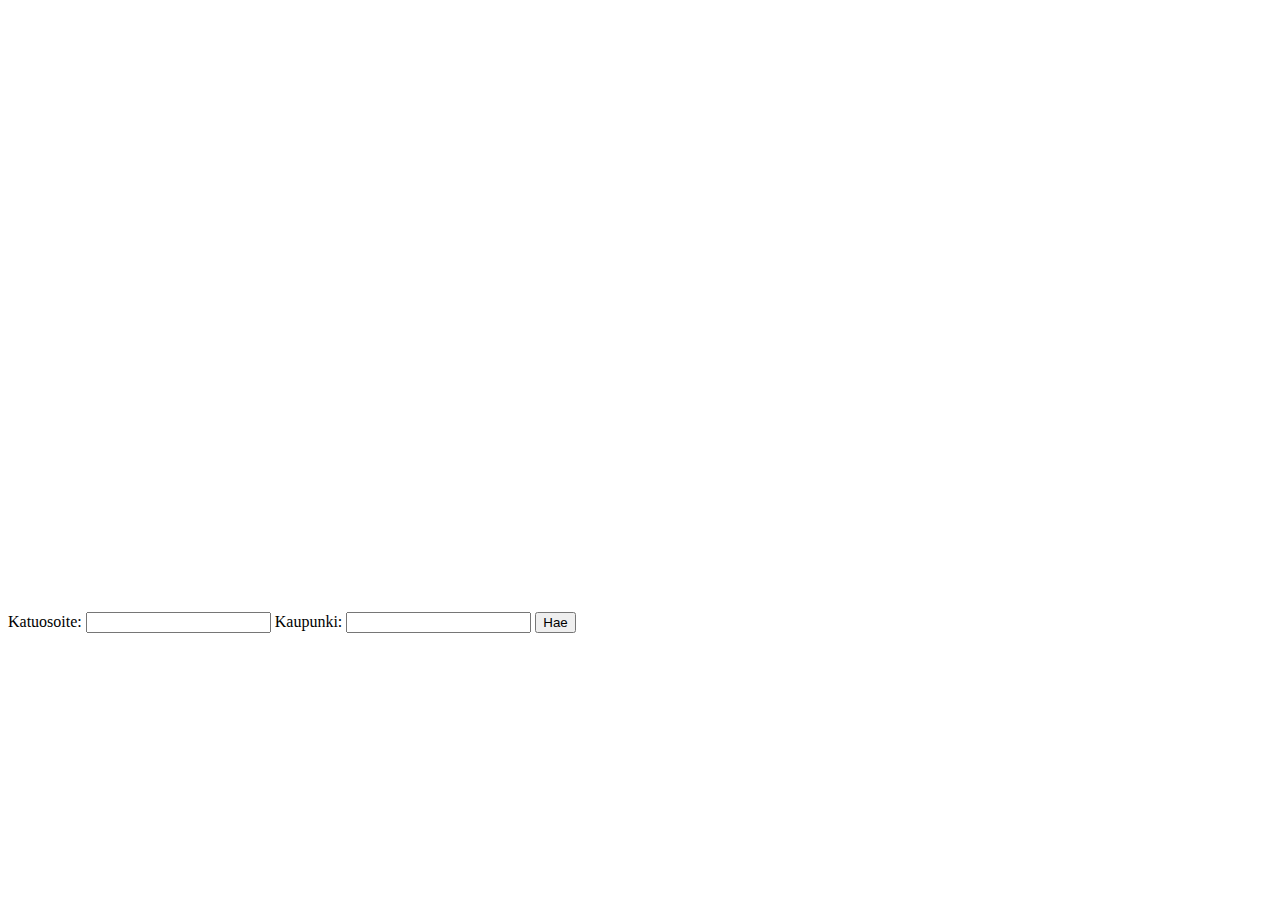
==== index.html @ fbdb1a09 "melkein kaikki" ====
<!DOCTYPE html>
<html lang="fi">
    <head>
        <title>Google Kartta</title>
        <meta charset="utf-8">
        <meta name="viewport" content="width=device-width, initial-scale=1">
        <link rel="icon" type="image/x-icon" href="file:///Käyttäjät/sohvi/Dokumentit/KOULU/html/IMG/favicon.ico">
        <link type="text/css" href="Css/style4.css">
        <!--Bootstrap css-->
        <link href="https://cdn.jsdelivr.net/npm/bootstrap@5.0.2/dist/css/bootstrap.min.css" 
        rel="stylesheet" integrity="sha384-EVSTQN3/azprG1Anm3QDgpJLIm9Nao0Yz1ztcQTwFspd3yD65VohhpuuCOmLASjC" 
        crossorigin="anonymous">
    </head>
    <body>
    <!--Runko tehty-->
    <!--tehdään frame element-->
    <div class="container">
        <div class="map-container">
            <iframe src="https://www.google.com/maps?q=Yliopistonkatu 36 Lappeenranta&output=embed"
            width="800" height="600" style="border:0;" allowfullscreen="" 
            loading="lazy" referrerpolicy="no-referrer-when-downgrade"></iframe>
        </div>
    </div>
         <!--kaksi tekstikenttää ja button-->
         <div class="container">
            <div class="input-container">
                <label for="name">Katuosoite:</label>
                <input type="text" id="katuosoite">
                <label for="name">Kaupunki:</label>
                <input type="text" id="kaupunki">
                <!--Lisätään button elementti-->
                <button type="button"onclick="paivitaKartta()">Hae</button>
            </div>
        </div>
        <script defer src="Js/helloworld.js"></script>
            <!--Lisää Hae-painikkeelle onclick-tapahtumakäsittelijä.-->
            <script>
                function paivitaKartta() {
                    var katuosoite = document.getElementById('katuosoite').value;
                    var kaupunki = document.getElementById('kaupunki').value;
                    var karttaIframe = document.getElementById('karttaIframe');
                    var osoite = encodeURIComponent(katuosoite + ' ' + kaupunki);
                    var karttaUrl = 'https://www.google.com/maps?q=' + osoite + '&output=embed';
                    karttaIframe.src = karttaUrl;
                }
                // Päivitä kartta sivun latauksen yhteydessä
                window.onload = function() {
                    document.getElementById('katuosoite').value = 'Yliopistonkatu 36';
                    document.getElementById('kaupunki').value = 'Lappeenranta';
                    paivitaKartta();
                };
            </script>
    </body>
</html>
---- Css/style4.css ----
*{
    margin: 0;
    padding: 0;
    box-sizing: border-box;

}

body {
    font-family: "Poppins", sans-serif;
    background-color: #f5f5f5;
}

.container {
    max-width: 800px;
    margin: 0 auto;
    padding: 40px 20px;
    background-color: #fff;
    box-shadow: 0 4px 8px rgba(0, 0, 0, 0.1);
    border-radius: 10px;
}

.map-container {
    position: relative;
    width: 100%;
    height: 0;
    padding-bottom: 56.25%;
}

iframe {
    position: absolute;
    top: 0;
    left: 0;
    width: 100%;
    height: 100%;
    border: none;
    border-radius: 10px;
}

.container {
    text-align: center; /* Center align the content */
  }
  .input-container {
    margin-bottom: 10px; /* Add some spacing between the input containers */
  }
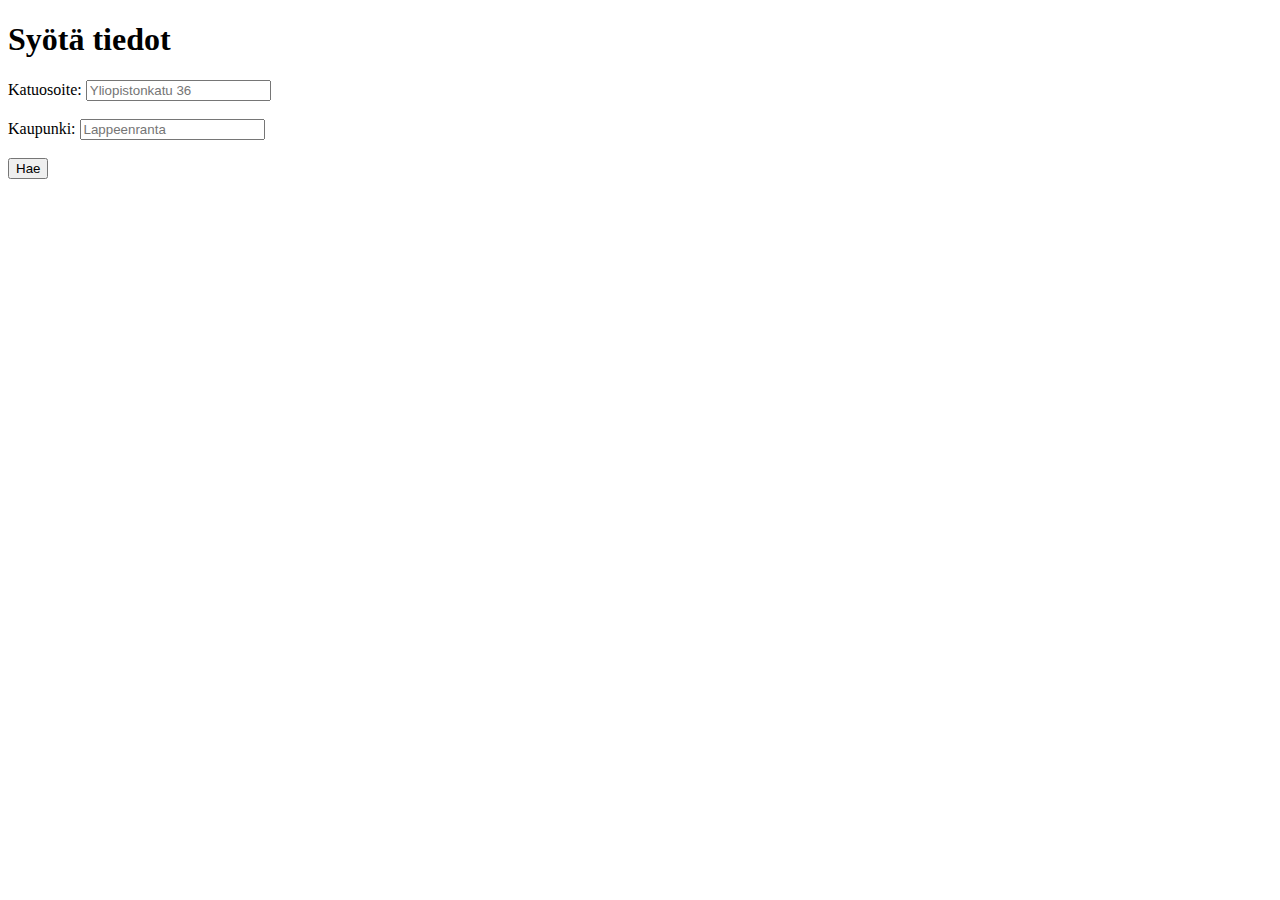
==== commit e1f7322c: "Kartta toimimaan" ====
--- a/index.html
+++ b/index.html
@@ -1,54 +1,45 @@
 <!DOCTYPE html>
-<html lang="fi">
-    <head>
-        <title>Google Kartta</title>
-        <meta charset="utf-8">
-        <meta name="viewport" content="width=device-width, initial-scale=1">
-        <link rel="icon" type="image/x-icon" href="file:///Käyttäjät/sohvi/Dokumentit/KOULU/html/IMG/favicon.ico">
-        <link type="text/css" href="Css/style4.css">
-        <!--Bootstrap css-->
-        <link href="https://cdn.jsdelivr.net/npm/bootstrap@5.0.2/dist/css/bootstrap.min.css" 
-        rel="stylesheet" integrity="sha384-EVSTQN3/azprG1Anm3QDgpJLIm9Nao0Yz1ztcQTwFspd3yD65VohhpuuCOmLASjC" 
-        crossorigin="anonymous">
-    </head>
-    <body>
-    <!--Runko tehty-->
-    <!--tehdään frame element-->
-    <div class="container">
-        <div class="map-container">
-            <iframe src="https://www.google.com/maps?q=Yliopistonkatu 36 Lappeenranta&output=embed"
-            width="800" height="600" style="border:0;" allowfullscreen="" 
-            loading="lazy" referrerpolicy="no-referrer-when-downgrade"></iframe>
-        </div>
+<html lang="en">
+<head>
+    <meta charset="UTF-8">
+    <meta name="viewport" content="width=device-width, initial-scale=1.0">
+    <link type="text/css" href="Css/style4.css">
+    <title>Google Kartta Esimerkki</title>
+    <!--Bootstrap css-->
+    <link href="https://cdn.jsdelivr.net/npm/bootstrap@5.0.2/dist/css/bootstrap.min.css" 
+    rel="stylesheet" integrity="sha384-EVSTQN3/azprG1Anm3QDgpJLIm9Nao0Yz1ztcQTwFspd3yD65VohhpuuCOmLASjC" 
+    crossorigin="anonymous">
+    <script src="https://cdn.jsdelivr.net/npm/bootstrap@5.0.2/dist/js/bootstrap.bundle.min.js" 
+    integrity="sha384-MrcW6ZMFYlzcLA8Nl+NtUVF0sA7MsXsP1UyJoMp4YLEuNSfAP
+    +JcXn/tWtIaxVXM" crossorigin="anonymous">
+    </script>
+
+  </head>
+  <body>
+    <div>
+      <h1>Syötä tiedot</h1>
+      <label for="textField1">Katuosoite:</label>
+      <input type="text" id="textField1" name="textField1" placeholder="Yliopistonkatu 36"><br><br>
+
+      <label for="textField2">Kaupunki:</label>
+      <input type="text" id="textField2" name="textField2" placeholder="Lappeenranta"><br><br>
+      <button onclick="searchForm()">Hae</button>
     </div>
-         <!--kaksi tekstikenttää ja button-->
-         <div class="container">
-            <div class="input-container">
-                <label for="name">Katuosoite:</label>
-                <input type="text" id="katuosoite">
-                <label for="name">Kaupunki:</label>
-                <input type="text" id="kaupunki">
-                <!--Lisätään button elementti-->
-                <button type="button"onclick="paivitaKartta()">Hae</button>
-            </div>
-        </div>
-        <script defer src="Js/helloworld.js"></script>
-            <!--Lisää Hae-painikkeelle onclick-tapahtumakäsittelijä.-->
-            <script>
-                function paivitaKartta() {
-                    var katuosoite = document.getElementById('katuosoite').value;
-                    var kaupunki = document.getElementById('kaupunki').value;
-                    var karttaIframe = document.getElementById('karttaIframe');
-                    var osoite = encodeURIComponent(katuosoite + ' ' + kaupunki);
-                    var karttaUrl = 'https://www.google.com/maps?q=' + osoite + '&output=embed';
-                    karttaIframe.src = karttaUrl;
-                }
-                // Päivitä kartta sivun latauksen yhteydessä
-                window.onload = function() {
-                    document.getElementById('katuosoite').value = 'Yliopistonkatu 36';
-                    document.getElementById('kaupunki').value = 'Lappeenranta';
-                    paivitaKartta();
-                };
-            </script>
+      
+
+    <div id="map-container">
+      <iframe id="map-iframe" 
+      src="https://www.google.com/maps?q=Yliopistonkatu%2036%20Lappe
+      enranta&output=embed" 
+      width="600" 
+      height="450" 
+      frameborder="0" 
+      style="border:0;" 
+      allowfullscreen="" 
+      aria-hidden="false" 
+      tabindex="0">
+      </iframe>
+    </div>
+    <script defer src="Js/helloworld.js"></script>
     </body>
-</html>+  </html>--- a/Css/style4.css
+++ b/Css/style4.css
@@ -1,44 +1,4 @@
-*{
-    margin: 0;
-    padding: 0;
-    box-sizing: border-box;
-
-}
-
-body {
-    font-family: "Poppins", sans-serif;
-    background-color: #f5f5f5;
-}
-
-.container {
-    max-width: 800px;
-    margin: 0 auto;
-    padding: 40px 20px;
-    background-color: #fff;
-    box-shadow: 0 4px 8px rgba(0, 0, 0, 0.1);
-    border-radius: 10px;
-}
-
-.map-container {
-    position: relative;
+#map-container {
     width: 100%;
-    height: 0;
-    padding-bottom: 56.25%;
-}
-
-iframe {
-    position: absolute;
-    top: 0;
-    left: 0;
-    width: 100%;
-    height: 100%;
-    border: none;
-    border-radius: 10px;
-}
-
-.container {
-    text-align: center; /* Center align the content */
-  }
-  .input-container {
-    margin-bottom: 10px; /* Add some spacing between the input containers */
+    height: 400px; /* Voit muuttaa korkeutta tarvittaessa */
   }